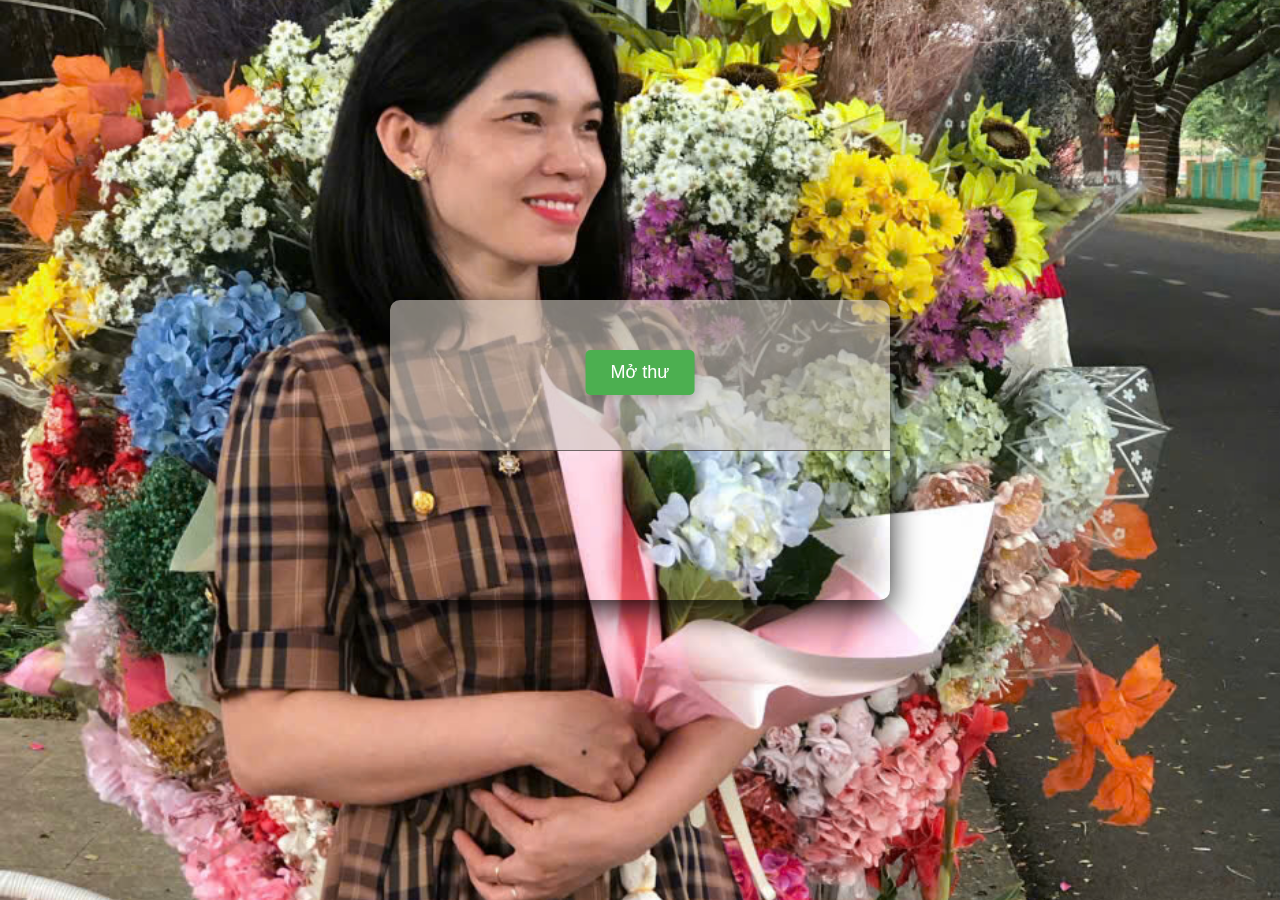
==== index.html @ 00ed9717 "Add files via upload" ====
<!DOCTYPE html>
<html lang="vi">
<head>
  <meta charset="UTF-8">
  <meta name="viewport" content="width=device-width, initial-scale=1.0">
  <title>Phong thư mở ra</title>
  <style>
    body {
      display: flex;
      justify-content: center;
      align-items: center;
      height: 100vh;
      background-image: url('z5902818099258_42061fd7c514b0923aede18440509453.jpg'); /* Nền có hoa */
      background-size: cover;
      background-position: center;
      margin: 0;
      font-family: 'Arial', sans-serif;
    }

    .envelope {
      width: 500px; /* Phóng to hộp thư */
      height: 300px;
      position: relative;
      background: rgba(233, 233, 233, 0); /* Hiệu ứng trong suốt */
      border-radius: 10px;
      overflow: hidden;
      transform: perspective(1000px) rotateX(0deg);
      transition: transform 0.5s ease-in-out;
      box-shadow: 0 10px 30px rgba(0, 0, 0, 0.87);
    }

    .envelope .flap {
      width: 100%;
      height: 150px;
      background-color: rgba(204, 197, 188, 0.616); /* Màu nắp thư có trong suốt */
      position: absolute;
      top: 0;
      left: 0;
      transform-origin: top;
      transition: transform 0.5s ease-in-out;
      border-bottom: 1px solid rgba(0, 0, 0, 0.5);
    }

    .envelope .letter {
      width: 100%;
      height: 250px;
      background-color: rgba(255, 255, 255, 0.575); /* Hiệu ứng trong suốt cho thư */
      position: absolute;
      bottom: 0;
      left: 0;
      padding: 20px;
      box-sizing: border-box;
      transform: translateY(100%);
      transition: transform 0.5s ease-in-out;
      overflow: hidden;
      border-radius: 0 0 10px 10px;
    }

    .envelope.open .flap {
      transform: rotateX(-180deg);
    }

    .envelope.open .letter {
      transform: translateY(0);
    }

    .envelope .letter p {
      margin: 0;
      font-family: 'Georgia', serif;
      font-size: 18px;
      color: #333;
    }

    .open-button {
      position: absolute;
      top: 350px; /* Điều chỉnh khoảng cách xuống dưới vì hộp thư lớn hơn */
      left: 50%;
      transform: translateX(-50%);
      padding: 12px 25px;
      background-color: #4CAF50;
      color: white;
      border: none;
      border-radius: 5px;
      cursor: pointer;
      font-size: 18px;
      box-shadow: 0 5px 10px rgba(0, 0, 0, 0.2);
    }

    .open-button:hover {
      background-color: #45a049;
    }
  </style>
</head>
<body>

<div class="envelope" id="envelope">
  <div class="flap"></div>
  <div class="letter">
    <p>Cảm ơn mẹ yêu vì luôn động viên và cho con tình thương. Con trai làm trang web này để gửi tặng mẹ lời chúc 20/10 thật vui vẻ hạnh phúc. Chúc mẹ yêu mãi xinh đẹp và không cáu gắt nữa nhaaa. Con yêu mẹ nhiều !!! </p>
  </div>
</div>

<button class="open-button" onclick="openEnvelope()">Mở thư</button>

<script>
  function openEnvelope() {
    var envelope = document.getElementById('envelope');
    envelope.classList.toggle('open');
  }
</script>

</body>
</html>
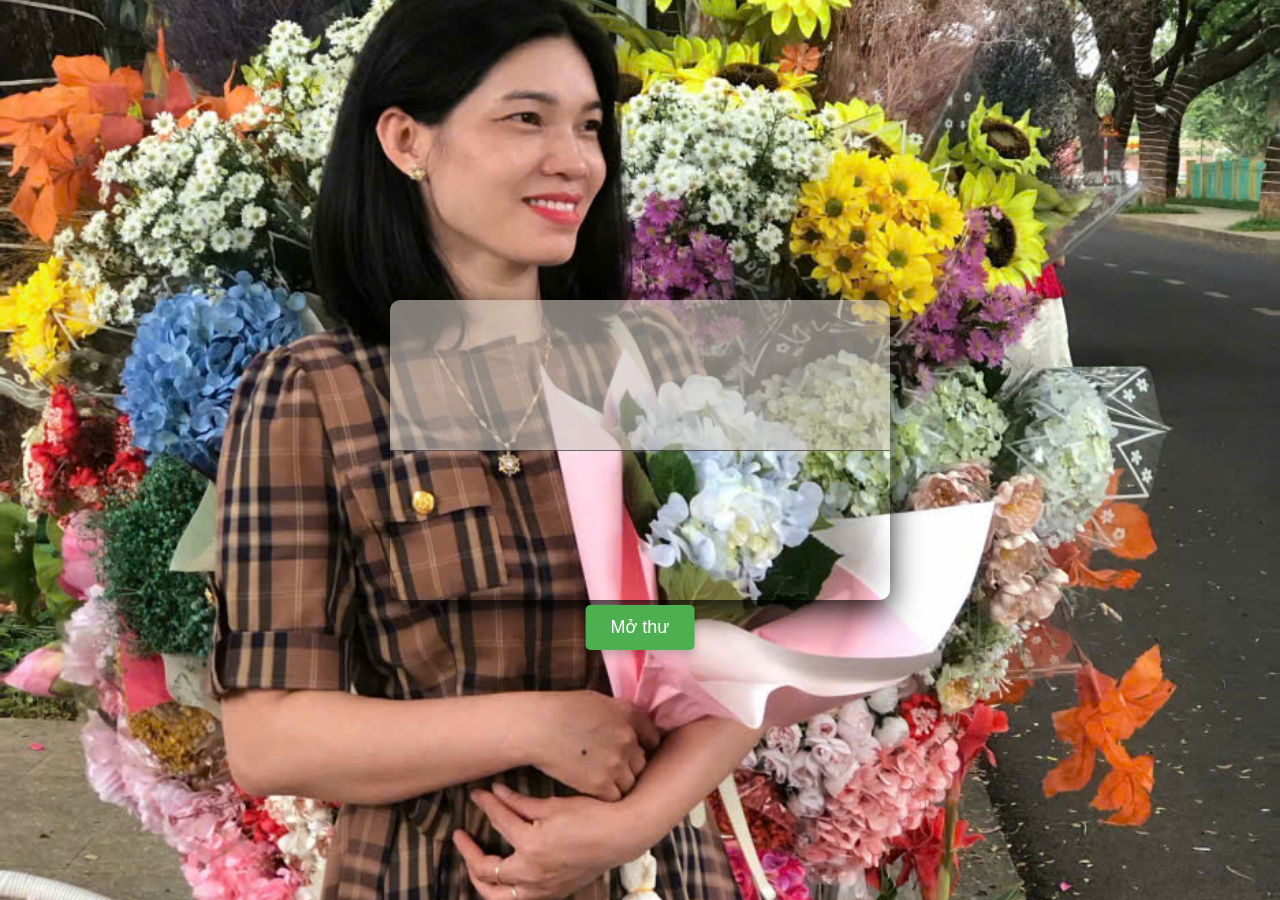
==== commit 76138d74: "Update index.html" ====
--- a/index.html
+++ b/index.html
@@ -73,7 +73,7 @@
 
     .open-button {
       position: absolute;
-      top: 350px; /* Điều chỉnh khoảng cách xuống dưới vì hộp thư lớn hơn */
+      bottom: 250px; /* Điều chỉnh khoảng cách xuống dưới vì hộp thư lớn hơn */
       left: 50%;
       transform: translateX(-50%);
       padding: 12px 25px;
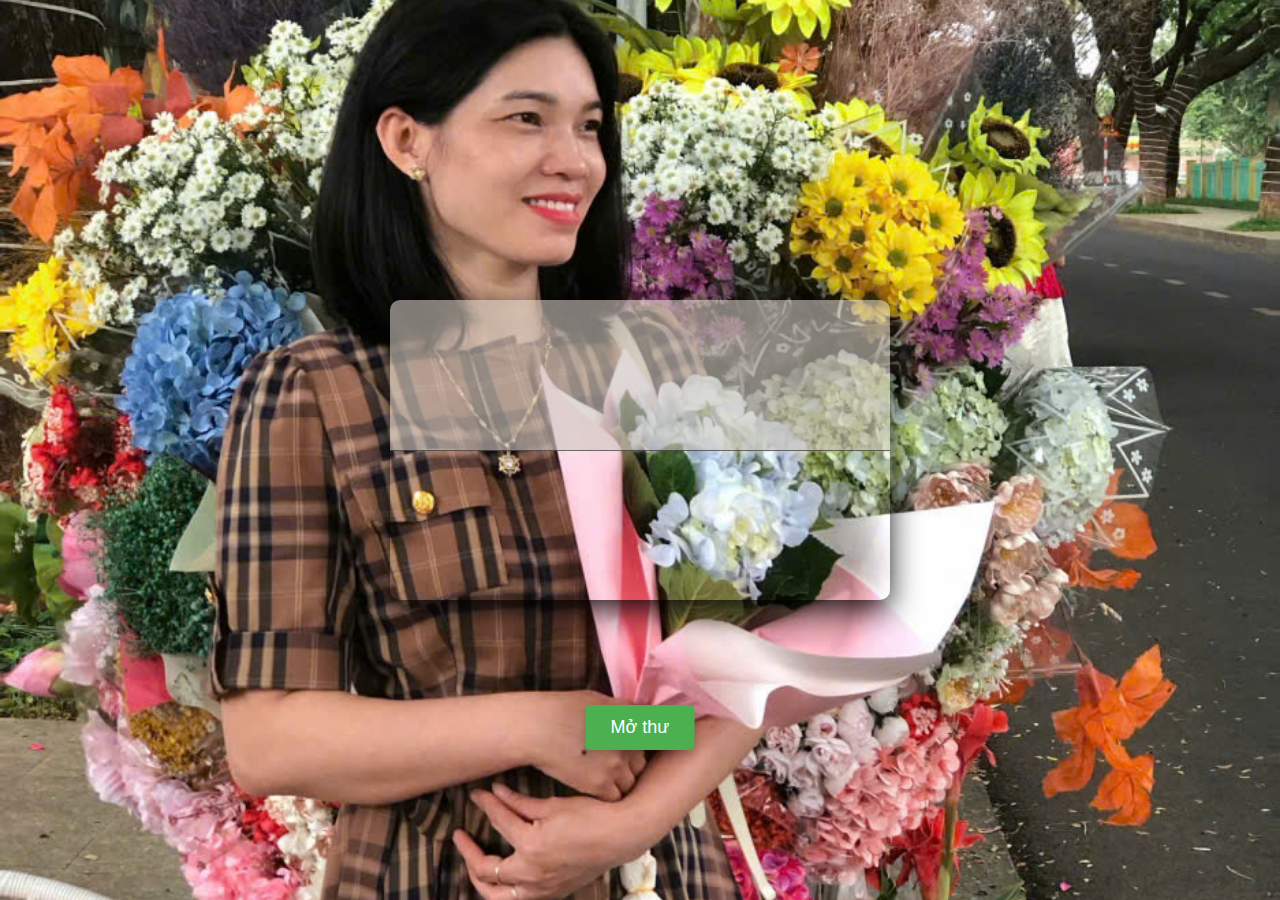
==== commit 2f04d36c: "Update index.html" ====
--- a/index.html
+++ b/index.html
@@ -73,7 +73,7 @@
 
     .open-button {
       position: absolute;
-      bottom: 250px; /* Điều chỉnh khoảng cách xuống dưới vì hộp thư lớn hơn */
+      bottom: 150px; /* Điều chỉnh khoảng cách xuống dưới vì hộp thư lớn hơn */
       left: 50%;
       transform: translateX(-50%);
       padding: 12px 25px;
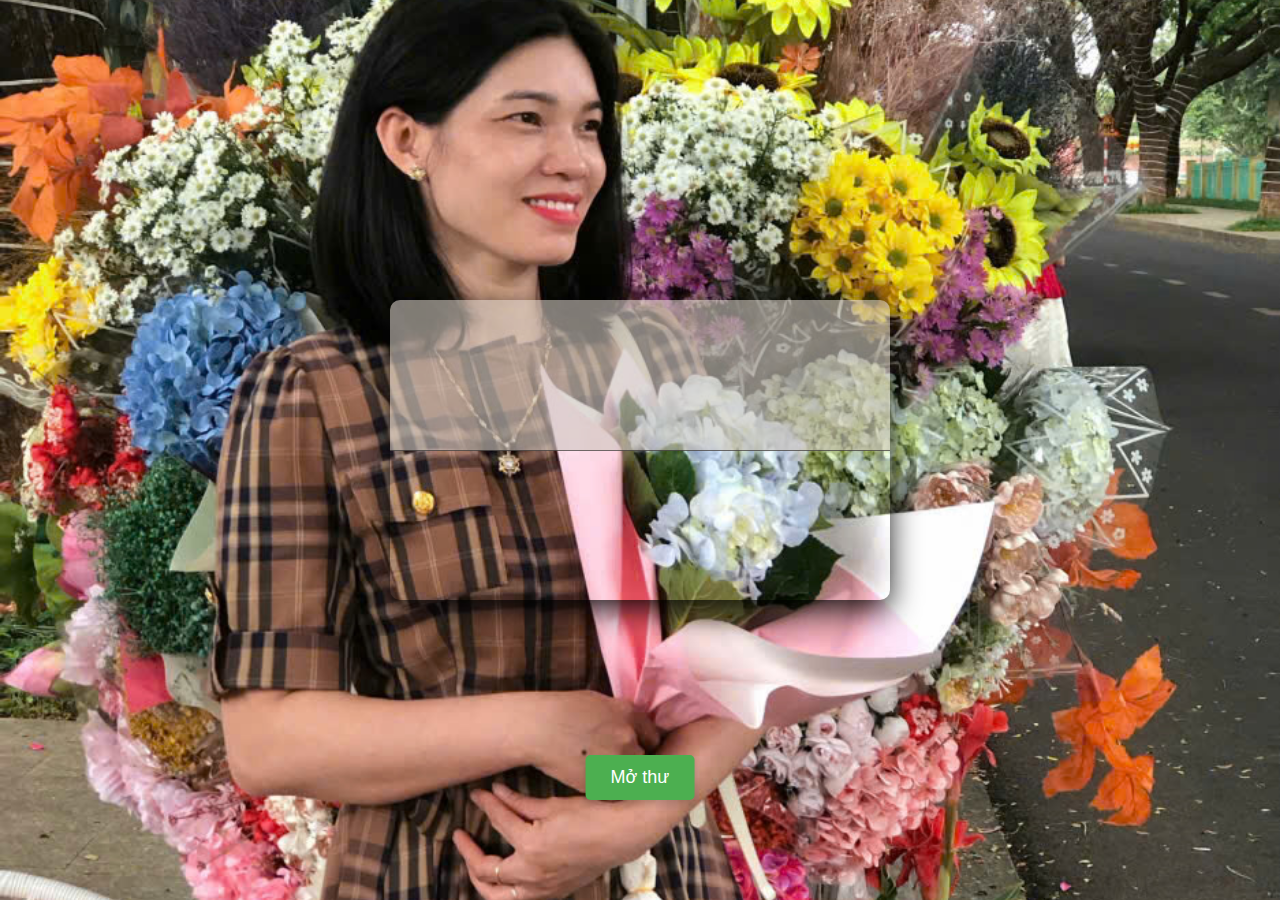
==== commit df582732: "Update index.html" ====
--- a/index.html
+++ b/index.html
@@ -73,7 +73,7 @@
 
     .open-button {
       position: absolute;
-      bottom: 150px; /* Điều chỉnh khoảng cách xuống dưới vì hộp thư lớn hơn */
+      bottom: 100px; /* Điều chỉnh khoảng cách xuống dưới vì hộp thư lớn hơn */
       left: 50%;
       transform: translateX(-50%);
       padding: 12px 25px;
